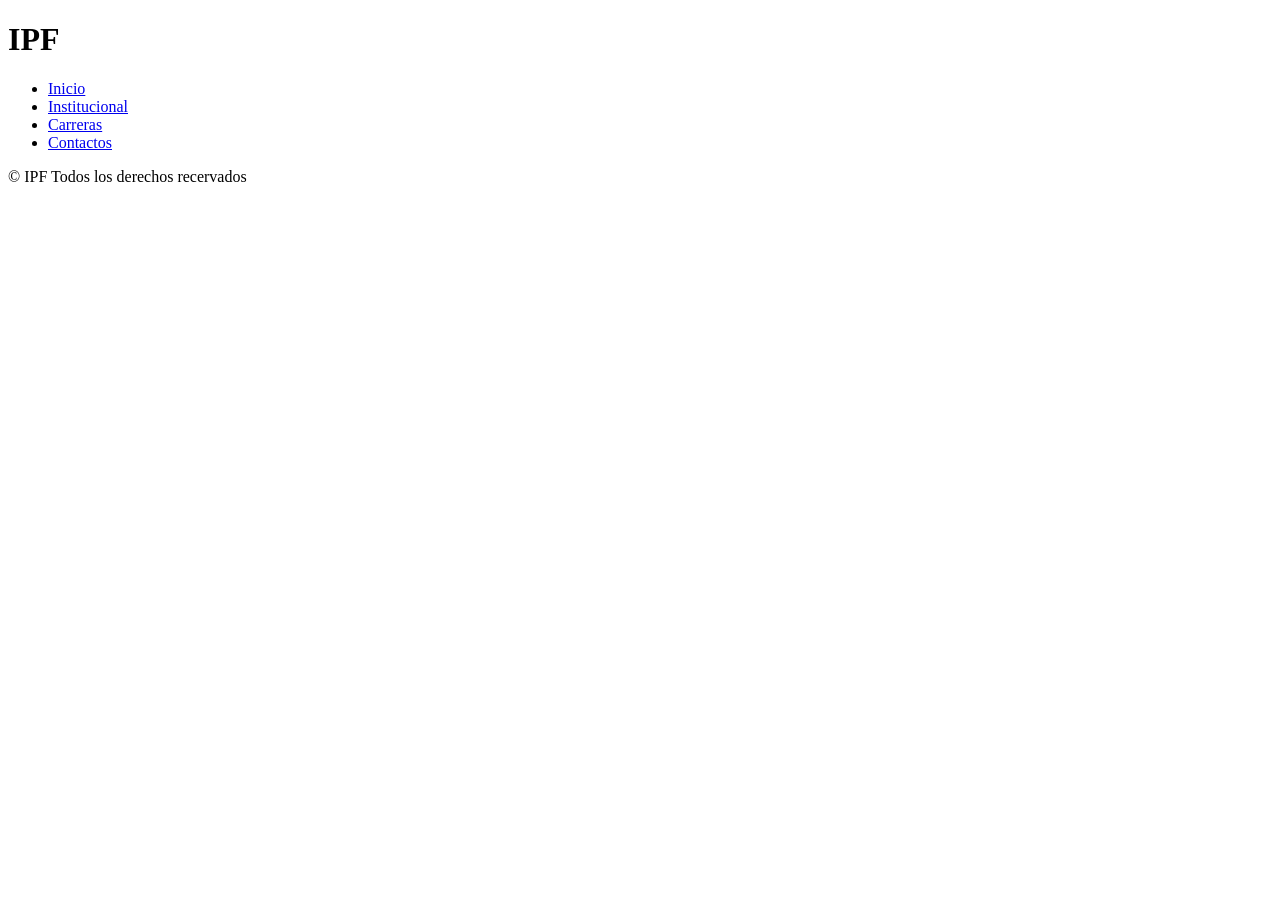
==== carreras.html @ cc32936c "se agregaron los archivos solicitados" ====
<!doctype html>
<html lang="en">
  <head>
    <meta charset="UTF-8" />
    <meta name="viewport" content="width=device-width, initial-scale=1.0" />
    <title>IPF pagina</title>
  </head>
  <body>
    <header class="main-header">
      <div class="logo">
        <h1>IPF</h1>
      </div>
      <nav class="nav-menu">
        <ul>
          <li><a href="index.html">Inicio</a></li>
          <li><a href="institucional.html">Institucional</a></li>
          <li><a href="carreras.html">Carreras</a></li>
          <li><a href="contactos.html">Contactos</a></li>
        </ul>
      </nav>
    </header>

    <main></main>

    <footer>
      <p>&copy; IPF Todos los derechos recervados</p>
    </footer>
  </body>
</html>
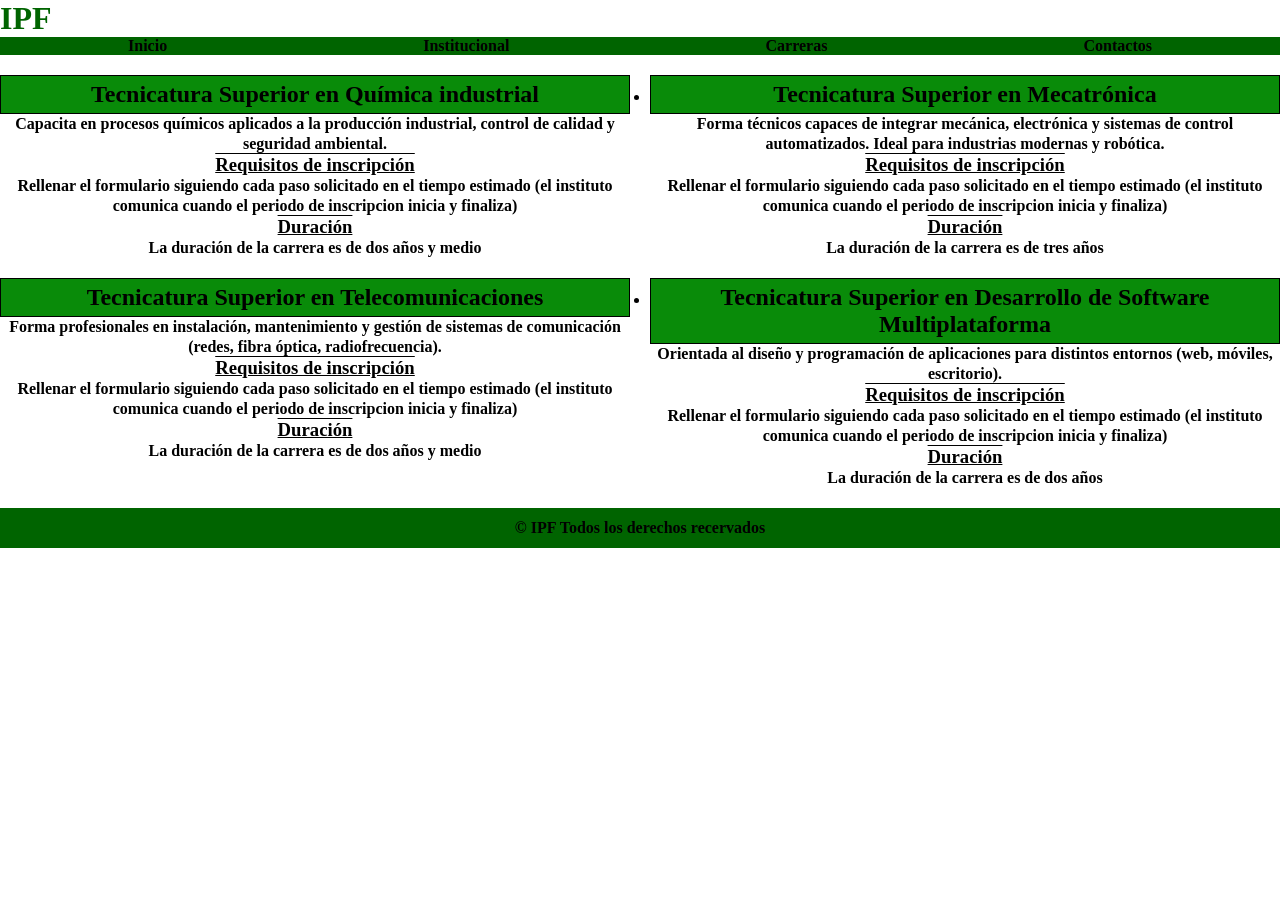
==== commit cdf563a6: "se agrega información en el html y style.css del archivo carreras" ====
--- a/carreras.html
+++ b/carreras.html
@@ -3,6 +3,7 @@
   <head>
     <meta charset="UTF-8" />
     <meta name="viewport" content="width=device-width, initial-scale=1.0" />
+    <link rel="stylesheet" href="carreras.css" />
     <title>IPF pagina</title>
   </head>
   <body>
@@ -20,7 +21,72 @@
       </nav>
     </header>
 
-    <main></main>
+    <main>
+      <ul>
+        <li>
+          <h2>Tecnicatura Superior en Química industrial</h2>
+          <p>
+            Capacita en procesos químicos aplicados a la producción industrial,
+            control de calidad y seguridad ambiental.
+          </p>
+          <h3>Requisitos de inscripción</h3>
+          <p>
+            Rellenar el formulario siguiendo cada paso solicitado en el tiempo
+            estimado (el instituto comunica cuando el periodo de inscripcion
+            inicia y finaliza)
+          </p>
+          <h3>Duración</h3>
+          <p>La duración de la carrera es de dos años y medio</p>
+        </li>
+        <li>
+          <h2>Tecnicatura Superior en Mecatrónica</h2>
+          <p>
+            Forma técnicos capaces de integrar mecánica, electrónica y sistemas
+            de control automatizados. Ideal para industrias modernas y robótica.
+          </p>
+          <h3>Requisitos de inscripción</h3>
+          <p>
+            Rellenar el formulario siguiendo cada paso solicitado en el tiempo
+            estimado (el instituto comunica cuando el periodo de inscripcion
+            inicia y finaliza)
+          </p>
+          <h3>Duración</h3>
+          <p>La duración de la carrera es de tres años</p>
+        </li>
+        <li>
+          <h2>Tecnicatura Superior en Telecomunicaciones</h2>
+          <p>
+            Forma profesionales en instalación, mantenimiento y gestión de
+            sistemas de comunicación (redes, fibra óptica, radiofrecuencia).
+          </p>
+          <h3>Requisitos de inscripción</h3>
+          <p>
+            Rellenar el formulario siguiendo cada paso solicitado en el tiempo
+            estimado (el instituto comunica cuando el periodo de inscripcion
+            inicia y finaliza)
+          </p>
+          <h3>Duración</h3>
+          <p>La duración de la carrera es de dos años y medio</p>
+        </li>
+        <li>
+          <h2>
+            Tecnicatura Superior en Desarrollo de Software Multiplataforma
+          </h2>
+          <p>
+            Orientada al diseño y programación de aplicaciones para distintos
+            entornos (web, móviles, escritorio).
+          </p>
+          <h3>Requisitos de inscripción</h3>
+          <p>
+            Rellenar el formulario siguiendo cada paso solicitado en el tiempo
+            estimado (el instituto comunica cuando el periodo de inscripcion
+            inicia y finaliza)
+          </p>
+          <h3>Duración</h3>
+          <p>La duración de la carrera es de dos años</p>
+        </li>
+      </ul>
+    </main>
 
     <footer>
       <p>&copy; IPF Todos los derechos recervados</p>
--- a/carreras.css
+++ b/carreras.css
@@ -0,0 +1,110 @@
+#container {
+  display: grid;
+  grid-template-rows: auto auto 1fr auto;
+  min-height: 100vh;
+}
+
+body {
+  font-weight: bold;
+  background-color: white;
+  color: black;
+}
+
+* {
+  background-color: none;
+  margin: 0;
+  padding: 0;
+}
+
+h1 h2 {
+  color: black;
+  font-weight: bold;
+}
+
+.main-header {
+  color: darkgreen;
+  text-decoration: solid;
+}
+
+p {
+  line-height: 20px;
+  text-align: center;
+}
+
+main a {
+  background-color: rgb(4, 78, 4);
+  color: black;
+  grid-column: 1fr 1fr;
+}
+
+nav ul {
+  background-color: darkgreen;
+  text-align: center;
+  padding: 10px;
+  display: flex;
+  justify-content: space-around;
+  list-style: none;
+  padding: 0;
+  margin: 0;
+}
+
+nav li a {
+  text-decoration: none;
+  color: black;
+  font-weight: bold;
+  padding: 10px;
+}
+
+h2 {
+  border: 1px solid black;
+  background-color: rgb(9, 139, 9);
+  padding: 5px;
+  text-align: center;
+}
+
+h3 {
+  text-align: center;
+  text-decoration: underline overline;
+}
+
+main ul {
+  width: 100%;
+  margin: 20px auto;
+  min-height: 20vh;
+  display: grid;
+  grid-template-columns: 1fr 1fr;
+  gap: 20px;
+
+  box-shadow: 0 0 100px none;
+  border-radius: 10px;
+}
+
+.nav-menu {
+  background-color: forestgreen;
+  color: white;
+}
+
+footer {
+  text-align: center;
+  padding: 10px;
+  background-color: darkgreen;
+  color: black;
+  font-weight: bold;
+  display: flex;
+  align-items: center;
+  flex-direction: column;
+}
+
+#nav-menu {
+  background-color: darkgreen;
+  border-top: 1px solid rgb(3, 63, 3);
+  font-size: 16px;
+  padding: 10px 0px 10px;
+}
+
+#nav-menu a:hover {
+  color: black;
+  background-color: rgb(3, 63, 3);
+  border-bottom: 3px solid rgb(3, 63, 3);
+  transition: 0.3s all;
+}
